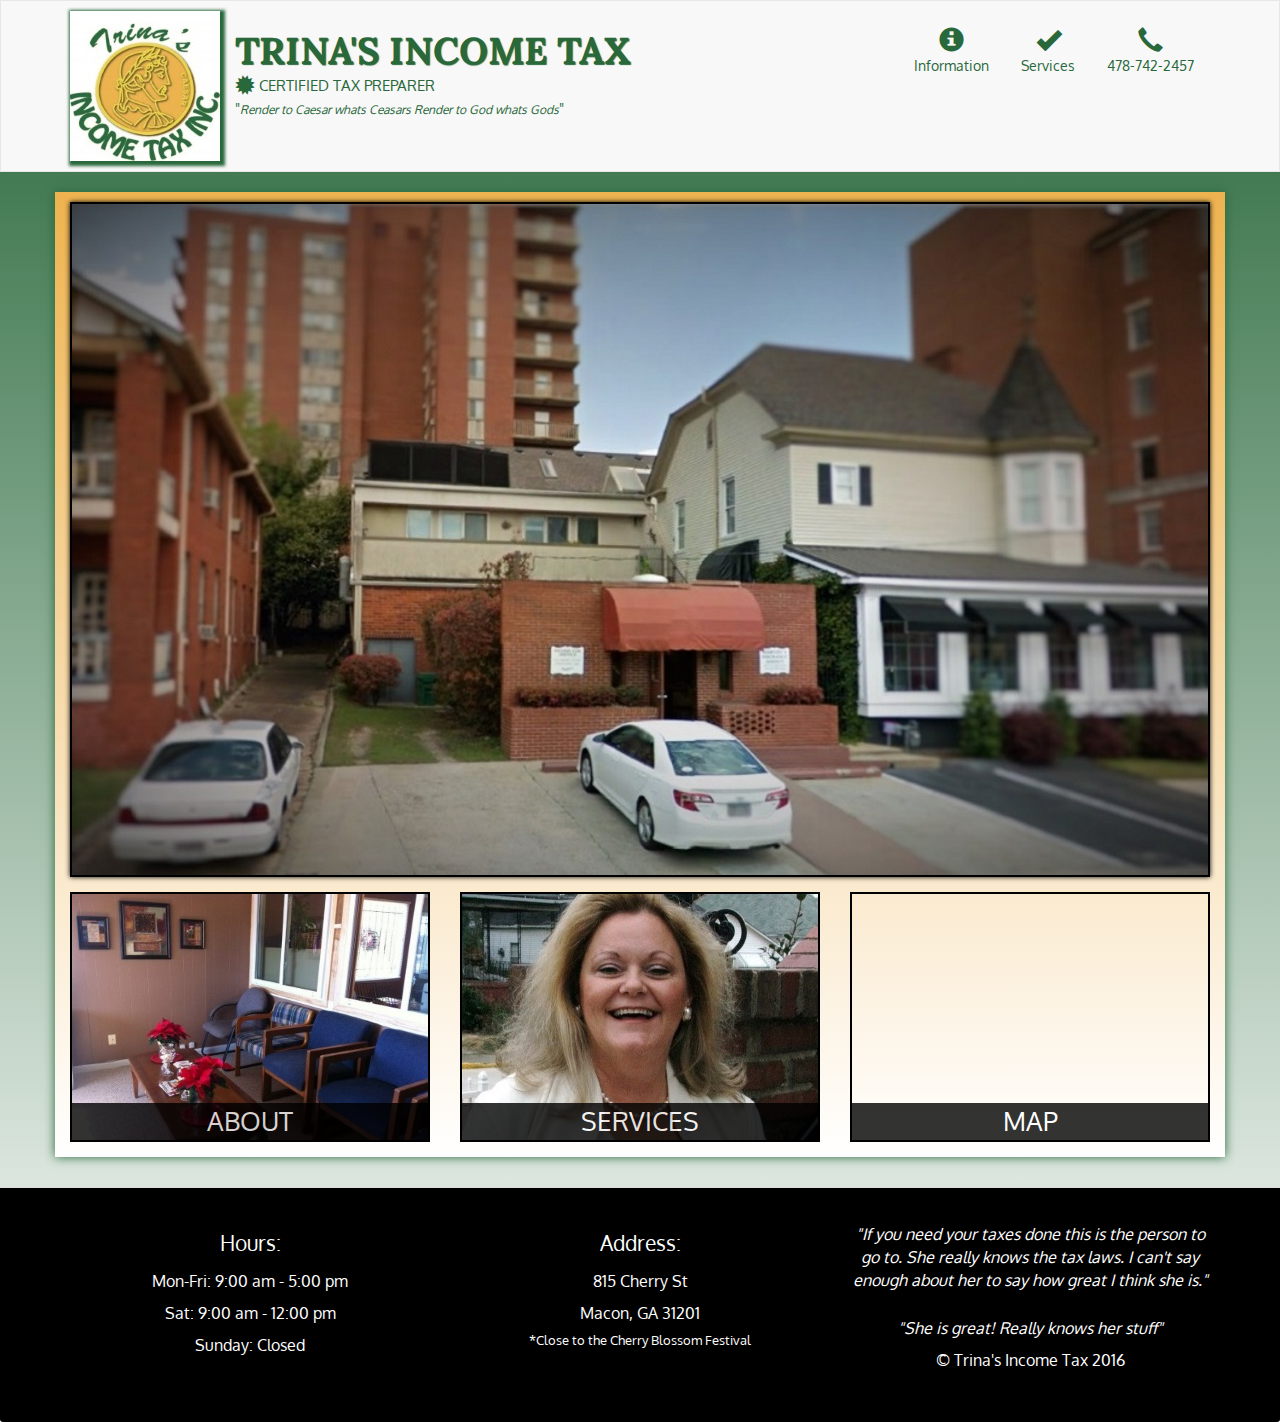
==== index.html @ db8cd345 "kadf" ====
<!doctype html>
<html lang="en">
  <head>
    <meta charset="utf-8">
    <meta http-equiv="X-UA-Compatible" content="IE=edge">
    <meta name="viewport" content="width=device-width, initial-scale=1">
    <title>Trina's Income Tax</title>
    <link rel="stylesheet" href="css/bootstrap.min.css">
    <link rel="stylesheet" href="css/styles.css">
    <link href='https://fonts.googleapis.com/css?family=Oxygen:400,300,700' rel='stylesheet' type='text/css'>
    <link href='https://fonts.googleapis.com/css?family=Lora' rel='stylesheet' type='text/css'>
  </head>

<body>
  <header>
    <nav id="header-nav" class="navbar navbar-default">
      <div class="container">
        <div class="navbar-header">
            <a href="index.html" class="pull-left visible-md visible-lg">
              <div id="logo-img"></div>
            </a>
            <div class="navbar-brand">
              <a href="index.html"><h1>TRINA'S INCOME TAX</h1></a>
              <!-- certified -->
              <p><span class="glyphicon glyphicon-certificate"></span> CERTIFIED TAX PREPARER
              <br>
              "<i class="quote">Render to Caesar whats Ceasars Render to God whats Gods</i>"
              </p>
            </div>
            <button type="button" id="navToggle" class="navbar-toggle collapsed" data-toggle="collapse" data-target=".navbar-collapse" aria-expanded="false">
              <span class="sr-only">Toggle navigation</span>
              <span class="icon-bar"></span>
              <span class="icon-bar"></span>
              <span class="icon-bar"></span>
            </button>
        </div>

          <div id="collapsable-nav" class="collapse navbar-collapse">
             <ul id="nav-list" class="nav navbar-nav navbar-right">
              <li id="navHomeButton" class="visible-xs active">
                <a href="index.html">
                  <span class="glyphicon glyphicon-home"></span> Home
                </a>
              </li>
              <li id="navMenuButton">
                <a href="#" class = "btn" onclick="$dc.loadInformationPage();">
                  <span class="glyphicon glyphicon-info-sign"></span><br class="hidden-xs">Information</a>
              </li>
              <li>
                <a href="#" class = "btn" onclick="$dc.loadMenuItems('A');">
                  <span class="glyphicon glyphicon-ok"></span><br class="hidden-xs">Services</a>
              </li>
              <li class="hidden-xs">
                <a class="btn" href="tel:478-742-2457">
                <span class="glyphicon glyphicon-earphone"></span><br class="hidden-xs">478-742-2457</a>
              </li>
            </ul><!-- #nav-list -->
          </div><!-- .collapse .navbar-collapse -->
      </div>
    </nav>
  </header>

   <div id="call-btn" class="visible-xs">
      <a class="btn" href="tel:478-742-2457">
      <span class="glyphicon glyphicon-earphone"></span>
      478-742-2457
      </a>
    </div>

    <div id="main-content" class="container">
    </div> 

    <footer class="panel-footer">
      <div class="container">
        <div class="row">
          <section id="hours" class="col-sm-4">
            <span>Hours:</span><br>
            Mon-Fri: 9:00 am - 5:00 pm<br>
            Sat: 9:00 am - 12:00 pm<br>
            Sunday: Closed
            <hr class="visible-xs">
          </section>
          <section id="address" class="col-sm-4">
            <span>Address:</span><br>
            815 Cherry St <br>
            Macon, GA 31201
            <p>*Close to the Cherry Blossom Festival</p>
            <hr class="visible-xs">
          </section>
          <section id="testimonials" class="col-sm-4">
            <p>"If you need your taxes done this is the person to go to. She really knows the tax laws. I can't say enough about her to say how great I think she is."</p>
            <p>"She is great! Really knows her stuff"</p>
          </section>
          <div class="text-center">&copy; Trina's Income Tax 2016</div>
        </div>
      </div>
    </footer>

  <!-- jQuery (Bootstrap JS plugins depend on it) -->

  <script src="js/jquery-2.1.4.min.js"></script>
  <script src="js/bootstrap.min.js"></script>
  <script src="js/ajax-utils.js"></script>
  <script src="js/script.js"></script>
</body>
</html>
---- css/styles.css ----
body {
  font-size: 16px;
  color: #fff;
  font-family: 'Oxygen', sans-serif;
  background:linear-gradient(to bottom, #29683b , #fff);
}

.background-image{
	width: 100%;
	height: 500px;
	margin: 0px auto;
	background-color: #000;
	
	background-image: url(images/Logo.jpg);
	background-position: -120% 70px;
	background-repeat: no-repeat;
	animation: animate-background linear 50s infinite;
}
@keyframes animate-background{
	from{ background-position: 120% 70px; }
	to{ background-position: -20% 70px; }
}
.navbar{
	min-height: 140px;
}
.dropdown-backdrop {
  position: fixed;
  left: 0;
  right: 0;
  bottom: 0;
  top: 0;
  z-index: 990;
}
.navbar ul.nav li a {
    z-index: 1000;
}
hr{
	border: 0;
	clear: both;
	display: block;
	width: 96%;
	height: 1px;
	background-color:#000;
}
.dropdown-backdrop {
  position: static;
  left: 0;
  right: 0;
  bottom: 0;
  top: 0;
  z-index: 990;
}
#header-nav{
	border-radius: 0;
}
#logo-img{
	background: url('../images/Logo.jpg') no-repeat;
	width: 150px;
	height: 150px;
	margin: 10px 15px 10px 0px;
	box-shadow: 2px 2px 3px 3px #29683b;
}
.navbar-brand{
	padding-top: 35px;
	font-size:  25px;
}
.navbar-brand h1{ 
	font-family: 'Lora', serif;
	color: #29683b;
	font-size: 1.5em;
	font-weight: bold;
	text-shadow: 1px 1px 1px #29683b;
	margin-top: 0;
	margin-bottom: 0;
	line-height: .75;
}

.navbar-brand a:hover, .navbar-brand a:focus{
	text-decoration: none;
}

.navbar-brand p{ 
	color: #29683b;
	font-size: .6em;
	margin-top: 10px;
}
.navbar-brand p span{
	vertical-align: middle;
	font-size:20px;
	margin-bottom: 5px;
}
#nav-list{
	margin-top: 10px;
}

#nav-list a {
	color: #29683b;
	text-align: center;
}
#nav-list a:hover{
	color: #fff;
	background-color: #eeb34f;
	box-shadow: 0 0 2px #000;

}
#nav-list a span{
	font-size: 1.8em;
}
button.navbar-toggle, .navbar-header .icon-bar{
	border: 1px solid #000;
	box-shadow: 1px 1px 1px #000;
}
.navbar-header button.navbar-toggle{
	clear: both;
	margin-top: -30px;
}

.panel-footer{
	margin-top: 30px;
	padding-top: 35px;
	padding-bottom: 30px;
	background-color: #000;
}
.panel-footer div.row{
	margin bottom: 35px;
}
#hours, #address{
	line-height: 2;
}
#hours > span, #address > span{
	font-size: 1.3em;
}
#address p{
	font-size: .8em;
	line-height: 1.8;
}
#testimonials{
	font-style:italic;
}
#testimonials p:nth-child(2){
	margin-top: 25px;
}

.panel-footer section{
	margin-bottom: 30px;
	text-align: center;
}
.panel-footer section:nth-child(3){
	margin-bottom: 0;
}
.panel-footer section hr{
	width: 50%;
}

.container .jumbotron {
  box-shadow: 0 0 25px #000;
  border: 2px solid #000;
}

#about-tile, #services-tile, #map-tile{
	height: 250px;
	width: 100%;
	margin-bottom: 15px;
	position: relative;
	border: 2px solid #000;
	overflow: hidden;
}
#map-tile:hover{
	box-shadow: 0 0 5px #29683b;
}
#about-tile:hover, #services-tile:hover{
	box-shadow: 0 0 5px #29683b;
}
#about-tile{
	background: url('../images/about.jpg') no-repeat;
}
#services-tile{
	background: url('../images/services.jpg') no-repeat;
}

.container .background_image{
	margin-bottom: 15px;
	box-shadow: 0 0 5px #000;
	border: 2px solid #000;
}
.quote{
	font-size: 0.8em;
}

#about-tile span, #services-tile span, #map-tile span{
	position: absolute;
	bottom: 0;
	right: 0;
	width: 100%;
	text-align: center;
	font-size: 1.6em;
	text-transform: uppercase;
	background-color: #000;
	color: #fff;
	opacity: .8;
}

#service-categories-info{
	color: #000;
	font-size: 2em;
}
#services-categories-title{
	color: #000;
	font-size: 2.5em;
	text-shadow: 2px 2px 2px #000;
}
#services-categories-title + div{
	margin-bottom: 50px;
}
#menu-categories-title{
	text-shadow: 2px 2px 2px #000;
	color:#000;
	font-weight: bold;
	font-size: 4em;
}
.menu-item-price{
	color: #000;
	margin-top: 10px;
}
.menu-item-tile{
	margin-bottom: 25px;
}
.menu-item-tile hr{
	width: 80%;
}
.menu-item-tile .menu-item-price{
	font-size: 1.1em;
	text-align: left;
	color: #000;
}
.menu-item-tile .menu-item-price span{
	font-size: .6em;
}
.menu-item-photo{
	color: #fff;
	position: relative;
	overflow: hidden;
	padding: 0;
	margin-bottom: 10px;
	margin-right: auto;
	margin-left: auto;
	max-width: 250px;
}
.menu-item-photo div{
	position: absolute;
	bottom: 0;
	right: 0;
	width: 50px;
	background-color: #000;
	text-align: center;
}
.menu-item-description{
	padding-right: 30px;
	color: #000;
}
h3.menu-item-title{
	color: #000;
	margin: 0 0 10px;
	font-size: 2em;
}
.menu-item-details{
	color: #000;
	font-size: .9em;
	font-style: italic;
}
#main-content{
	background:linear-gradient(to bottom, #eeb34f, #fff);
	padding-top: 10px;
	box-shadow: 0 0 10px #29683b;
}
#menu-categories-description{
		color: #000;
		margin-bottom: 10px;
		font-style: italic;
	}

@media (min-width: 1200px){
.container .background_image{
		background: url('../images/background_image_1200.jpg') no-repeat;
		height: 675px;
	}
.container .background_image_office{
		background: url('../images/office_1200.jpg') no-repeat;
		height: 675px;
	}
}

@media(min-width: 992px) and (max-width: 1199px){

	.container .background_image{
		background: url('../images/background_image_992.jpg') no-repeat;
		height: 558px;
	}
	.container .background_image_office{
		background: url('../images/office_992.jpg') no-repeat;
		height: 558px;
	}
}
@media(min-width: 768px) and (max-width: 991px){

	.container .background_image{
		background: url('../images/background_image_768.jpg') no-repeat;
		height: 432px;
	}
	.container .background_image_office{
		background: url('../images/office_768.jpg') no-repeat;
		height: 432px;
	}
}
@media(max-width: 767px){
	.container .background_image {
	  	margin-top: 20px;
	  	padding: 0;
	}
	.container .background_image_office{
		margin-top: 20px;
	  	padding: 0;
	}
	#call-btn > a{
	   font-size: 1.5em;
	    display: block;
	    margin: 20px;
	    padding: 8px;
	    border: 5px solid #000;
	    color: #fff;
	    box-shadow: 0 0 5px #000;
	    background:linear-gradient(to bottom, #29683b , #000);
	}

	.navbar-brand{
		padding-top: 10px;
		height: 80px;
	}
	.navbar-brand h1{
		padding-top: 10px;
		font-size: 5vw;
	}
	.navbar-brand p{
		font-size: .6em;
	}
	.navbar-brand p img{
		height: 20px;
	}
	#collapsable-nav a{
		font-size: 1.2em;
	}
	#collapsable-nav a span{
		font-size: 1em;
		margin-right: 5px;
	}
	.menu-item-photo{
		margin: auto;
	}
	.menu-item-description{
		text-align: center;
	}
	
	.menu-item-tile .menu-item-price{
		text-align: center;
	}
	#about-tile, #services-tile {
    width: 360px;
    margin: 0 auto 15px;
  }

}
@media(max-width: 479px){
	.navbar-brand h1{
		padding-top: 5px;
		font-size: 6vw;
	}
	#about-tile, #services-tile{
		width: 280px;
		margin: 0 auto 15px;
	}
	.col-xxs-12{
		position: relative;
		min-height: 1px;
		padding-right: 15px;
		padding-left: 15px;
		float: left;
		width: 100%;
	}
}
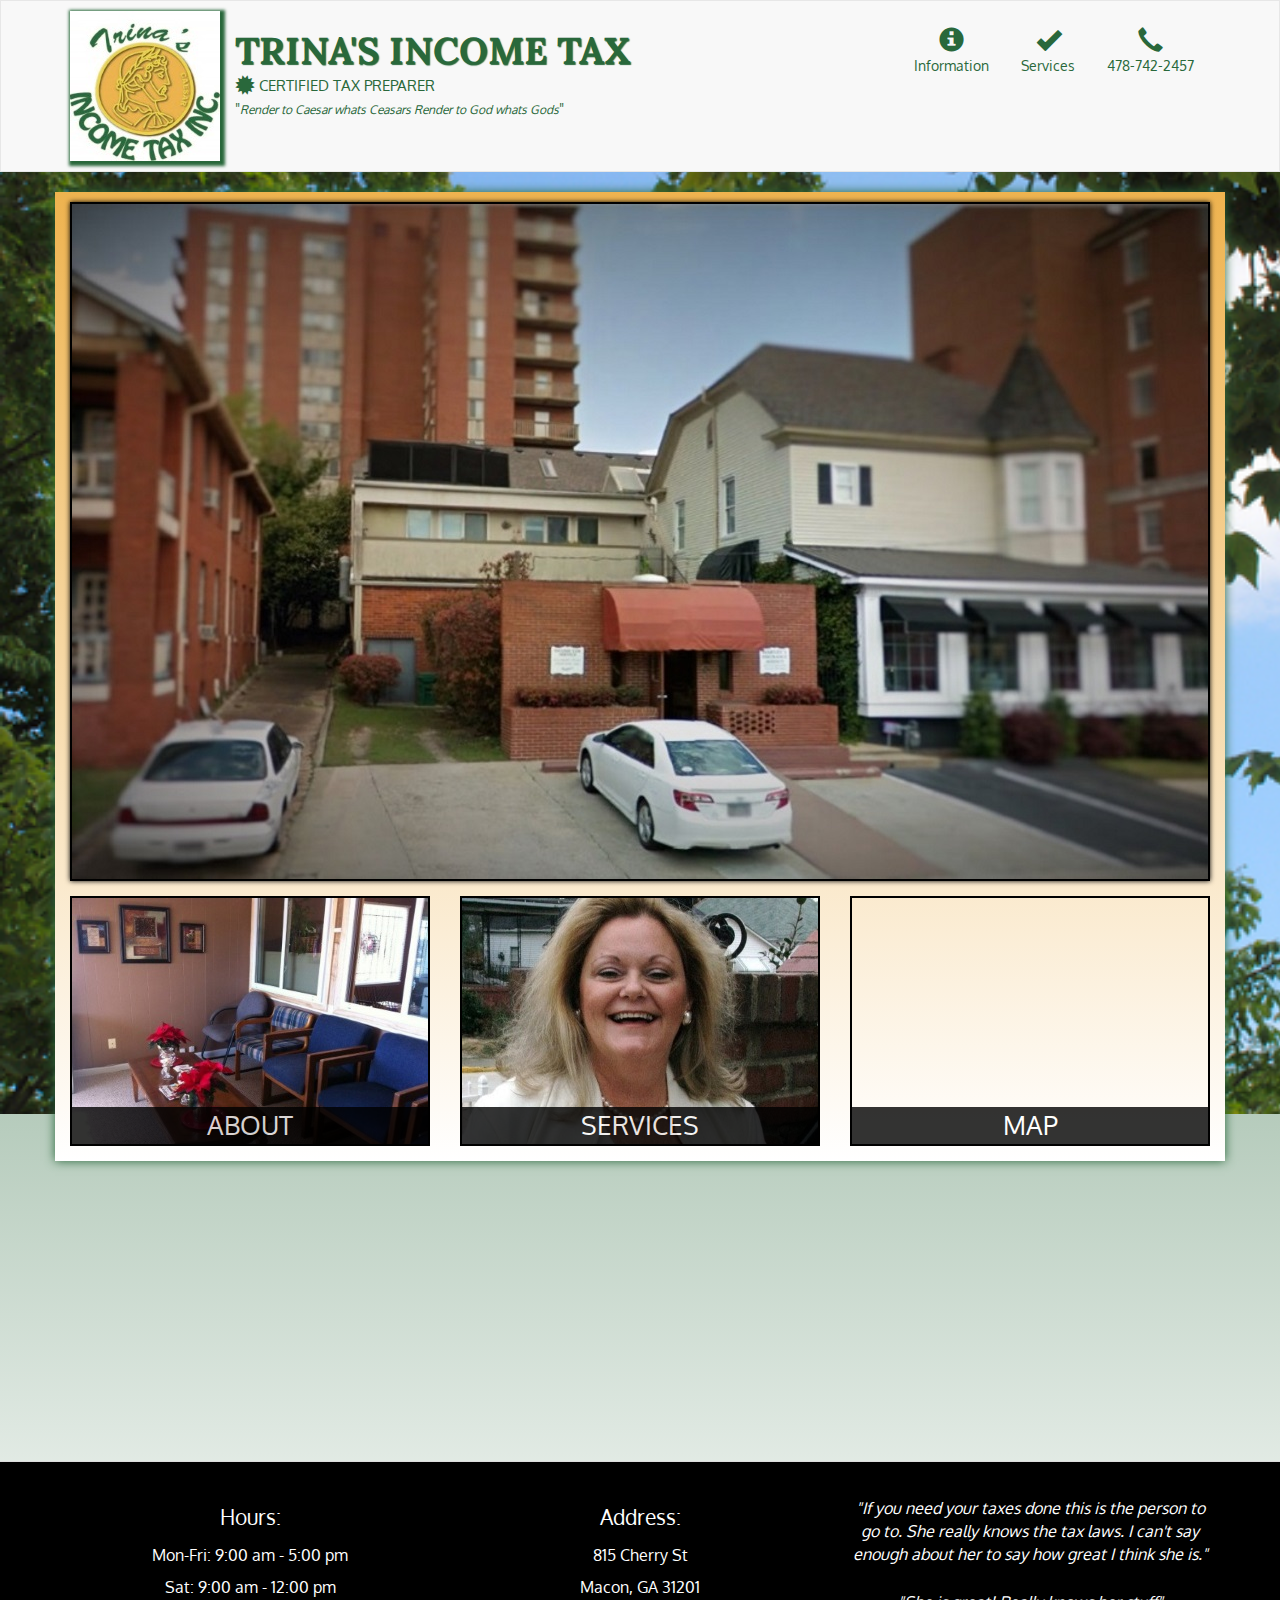
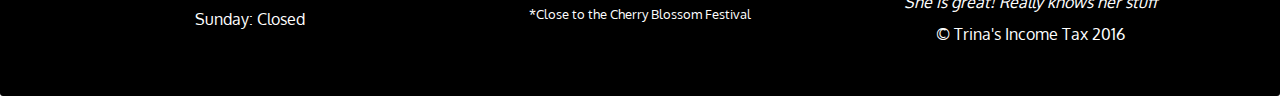
==== commit 246b8388: "kadf" ====
--- a/index.html
+++ b/index.html
@@ -12,6 +12,7 @@
   </head>
 
 <body>
+  <div id="main-background-image">
   <header>
     <nav id="header-nav" class="navbar navbar-default">
       <div class="container">
@@ -60,16 +61,17 @@
     </nav>
   </header>
 
-   <div id="call-btn" class="visible-xs">
-      <a class="btn" href="tel:478-742-2457">
-      <span class="glyphicon glyphicon-earphone"></span>
-      478-742-2457
-      </a>
-    </div>
+     <div id="call-btn" class="visible-xs">
+        <a class="btn" href="tel:478-742-2457">
+        <span class="glyphicon glyphicon-earphone"></span>
+        478-742-2457
+        </a>
+      </div>
 
-    <div id="main-content" class="container">
-    </div> 
-
+      
+      <div id="main-content" class="container">
+      </div> 
+ 
     <footer class="panel-footer">
       <div class="container">
         <div class="row">
@@ -95,7 +97,7 @@
         </div>
       </div>
     </footer>
-
+ </div>
   <!-- jQuery (Bootstrap JS plugins depend on it) -->
 
   <script src="js/jquery-2.1.4.min.js"></script>
--- a/css/styles.css
+++ b/css/styles.css
@@ -4,33 +4,19 @@
   font-family: 'Oxygen', sans-serif;
   background:linear-gradient(to bottom, #29683b , #fff);
 }
-
-.background-image{
-	width: 100%;
-	height: 500px;
-	margin: 0px auto;
-	background-color: #000;
-	
-	background-image: url(images/Logo.jpg);
-	background-position: -120% 70px;
-	background-repeat: no-repeat;
-	animation: animate-background linear 50s infinite;
-}
-@keyframes animate-background{
-	from{ background-position: 120% 70px; }
-	to{ background-position: -20% 70px; }
+#main-content{
+	position: relative;
+	margin-bottom: 300px;
+}
+#main-background-image{
+	background: url(../images/caesar.jpg) no-repeat;
+	background-size: 130%;
+
 }
 .navbar{
 	min-height: 140px;
 }
-.dropdown-backdrop {
-  position: fixed;
-  left: 0;
-  right: 0;
-  bottom: 0;
-  top: 0;
-  z-index: 990;
-}
+
 .navbar ul.nav li a {
     z-index: 1000;
 }
@@ -116,7 +102,6 @@
 }
 
 .panel-footer{
-	margin-top: 30px;
 	padding-top: 35px;
 	padding-bottom: 30px;
 	background-color: #000;
@@ -182,6 +167,7 @@
 	margin-bottom: 15px;
 	box-shadow: 0 0 5px #000;
 	border: 2px solid #000;
+	z-index:1;
 }
 .quote{
 	font-size: 0.8em;
@@ -278,9 +264,11 @@
 		margin-bottom: 10px;
 		font-style: italic;
 	}
-
+.container #scrolling-image-1{
+		z-index:0;
+	}
 @media (min-width: 1200px){
-.container .background_image{
+.container #scrolling-image-1{
 		background: url('../images/background_image_1200.jpg') no-repeat;
 		height: 675px;
 	}
@@ -292,7 +280,7 @@
 
 @media(min-width: 992px) and (max-width: 1199px){
 
-	.container .background_image{
+	.container #scrolling-image-1{
 		background: url('../images/background_image_992.jpg') no-repeat;
 		height: 558px;
 	}
@@ -303,7 +291,7 @@
 }
 @media(min-width: 768px) and (max-width: 991px){
 
-	.container .background_image{
+	.container #scrolling-image-1{
 		background: url('../images/background_image_768.jpg') no-repeat;
 		height: 432px;
 	}
@@ -313,7 +301,7 @@
 	}
 }
 @media(max-width: 767px){
-	.container .background_image {
+	.container #scrolling-image-1 {
 	  	margin-top: 20px;
 	  	padding: 0;
 	}
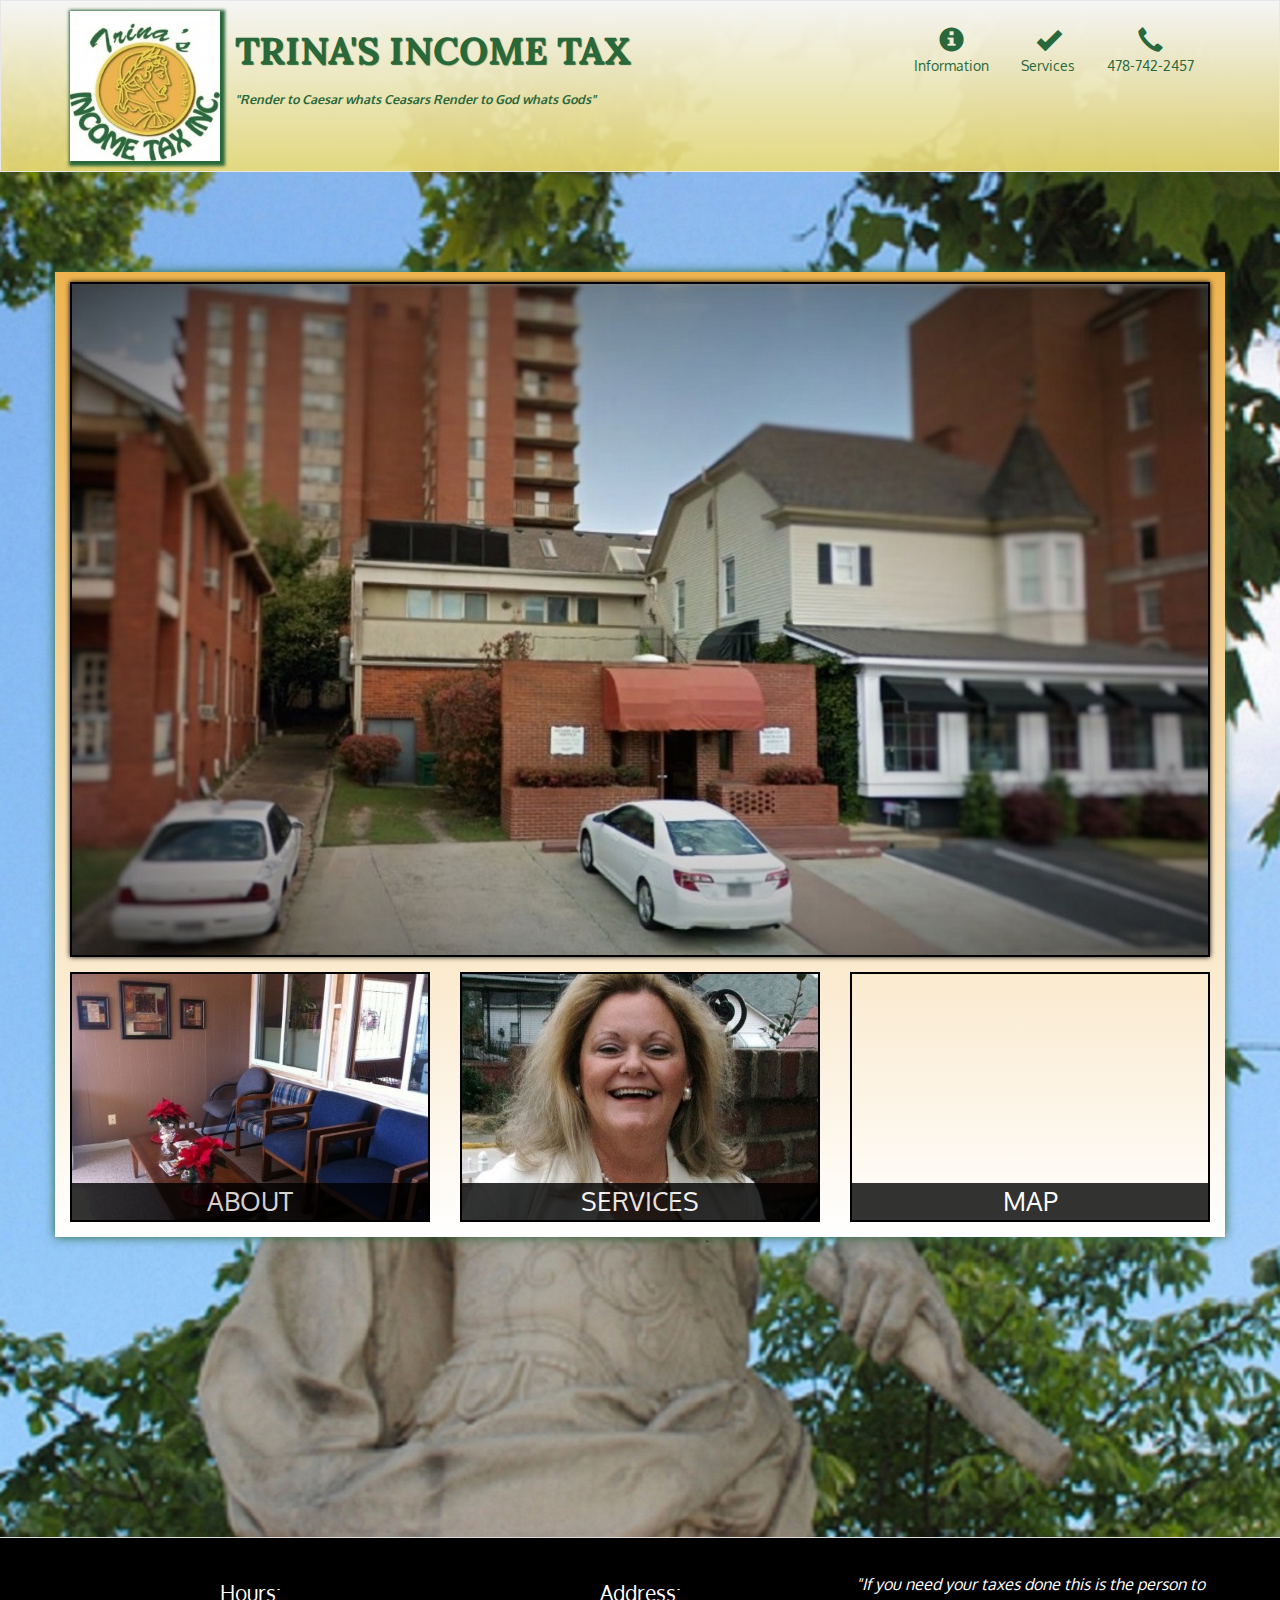
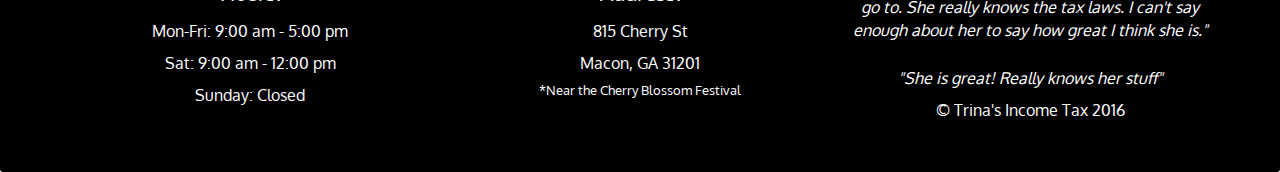
==== commit c55739f7: "kadf" ====
--- a/index.html
+++ b/index.html
@@ -23,9 +23,8 @@
             <div class="navbar-brand">
               <a href="index.html"><h1>TRINA'S INCOME TAX</h1></a>
               <!-- certified -->
-              <p><span class="glyphicon glyphicon-certificate"></span> CERTIFIED TAX PREPARER
               <br>
-              "<i class="quote">Render to Caesar whats Ceasars Render to God whats Gods</i>"
+              <i class="quote">"Render to Caesar whats Ceasars Render to God whats Gods"</i>
               </p>
             </div>
             <button type="button" id="navToggle" class="navbar-toggle collapsed" data-toggle="collapse" data-target=".navbar-collapse" aria-expanded="false">
@@ -47,7 +46,7 @@
                 <a href="#" class = "btn" onclick="$dc.loadInformationPage();">
                   <span class="glyphicon glyphicon-info-sign"></span><br class="hidden-xs">Information</a>
               </li>
-              <li>
+              <li id="navServicesButton">
                 <a href="#" class = "btn" onclick="$dc.loadMenuItems('A');">
                   <span class="glyphicon glyphicon-ok"></span><br class="hidden-xs">Services</a>
               </li>
@@ -68,7 +67,7 @@
         </a>
       </div>
 
-      
+
       <div id="main-content" class="container">
       </div> 
  
@@ -86,7 +85,7 @@
             <span>Address:</span><br>
             815 Cherry St <br>
             Macon, GA 31201
-            <p>*Close to the Cherry Blossom Festival</p>
+            <p>*Near the Cherry Blossom Festival</p>
             <hr class="visible-xs">
           </section>
           <section id="testimonials" class="col-sm-4">
--- a/css/styles.css
+++ b/css/styles.css
@@ -4,15 +4,13 @@
   font-family: 'Oxygen', sans-serif;
   background:linear-gradient(to bottom, #29683b , #fff);
 }
-#main-content{
-	position: relative;
-	margin-bottom: 300px;
+.navbar-default{
+	background:linear-gradient(to bottom, rgba(245,245,245,1) , rgba(236,220,116,0.9));
 }
 #main-background-image{
-	background: url(../images/caesar.jpg) no-repeat;
-	background-size: 130%;
-
-}
+	background: url(../images/caesar.jpg) no-repeat scroll center top transparent;
+}
+
 .navbar{
 	min-height: 140px;
 }
@@ -170,7 +168,9 @@
 	z-index:1;
 }
 .quote{
-	font-size: 0.8em;
+	font-size: 0.5em;
+	font-weight: bold;
+	color: #29683b;
 }
 
 #about-tile span, #services-tile span, #map-tile span{
@@ -264,11 +264,13 @@
 		margin-bottom: 10px;
 		font-style: italic;
 	}
-.container #scrolling-image-1{
-		z-index:0;
-	}
 @media (min-width: 1200px){
-.container #scrolling-image-1{
+	#main-content{
+	margin-top: 100px;
+	position: relative;
+	margin-bottom: 300px;
+	}
+.container .background_image{
 		background: url('../images/background_image_1200.jpg') no-repeat;
 		height: 675px;
 	}
@@ -279,8 +281,12 @@
 }
 
 @media(min-width: 992px) and (max-width: 1199px){
-
-	.container #scrolling-image-1{
+	#main-content{
+	margin-top: 100px;
+	position: relative;
+	margin-bottom: 300px;
+	}
+	.container .background_image{
 		background: url('../images/background_image_992.jpg') no-repeat;
 		height: 558px;
 	}
@@ -290,8 +296,12 @@
 	}
 }
 @media(min-width: 768px) and (max-width: 991px){
-
-	.container #scrolling-image-1{
+	#main-content{
+		margin-top: 100px;
+		position: relative;
+		margin-bottom: 300px;
+	}
+	.container .background_image{
 		background: url('../images/background_image_768.jpg') no-repeat;
 		height: 432px;
 	}
@@ -301,7 +311,10 @@
 	}
 }
 @media(max-width: 767px){
-	.container #scrolling-image-1 {
+	#main-background-image{
+	background-size: 150%;
+	}
+	.container .background_image {
 	  	margin-top: 20px;
 	  	padding: 0;
 	}
@@ -309,15 +322,17 @@
 		margin-top: 20px;
 	  	padding: 0;
 	}
+
 	#call-btn > a{
+
 	   font-size: 1.5em;
 	    display: block;
-	    margin: 20px;
+	    margin: 40px;
 	    padding: 8px;
-	    border: 5px solid #000;
+	    border: 2px solid #000;
 	    color: #fff;
 	    box-shadow: 0 0 5px #000;
-	    background:linear-gradient(to bottom, #29683b , #000);
+	    background:linear-gradient(to top, rgba(63,111,77,0.8) , rgba(220,179,78,0.5));
 	}
 
 	.navbar-brand{
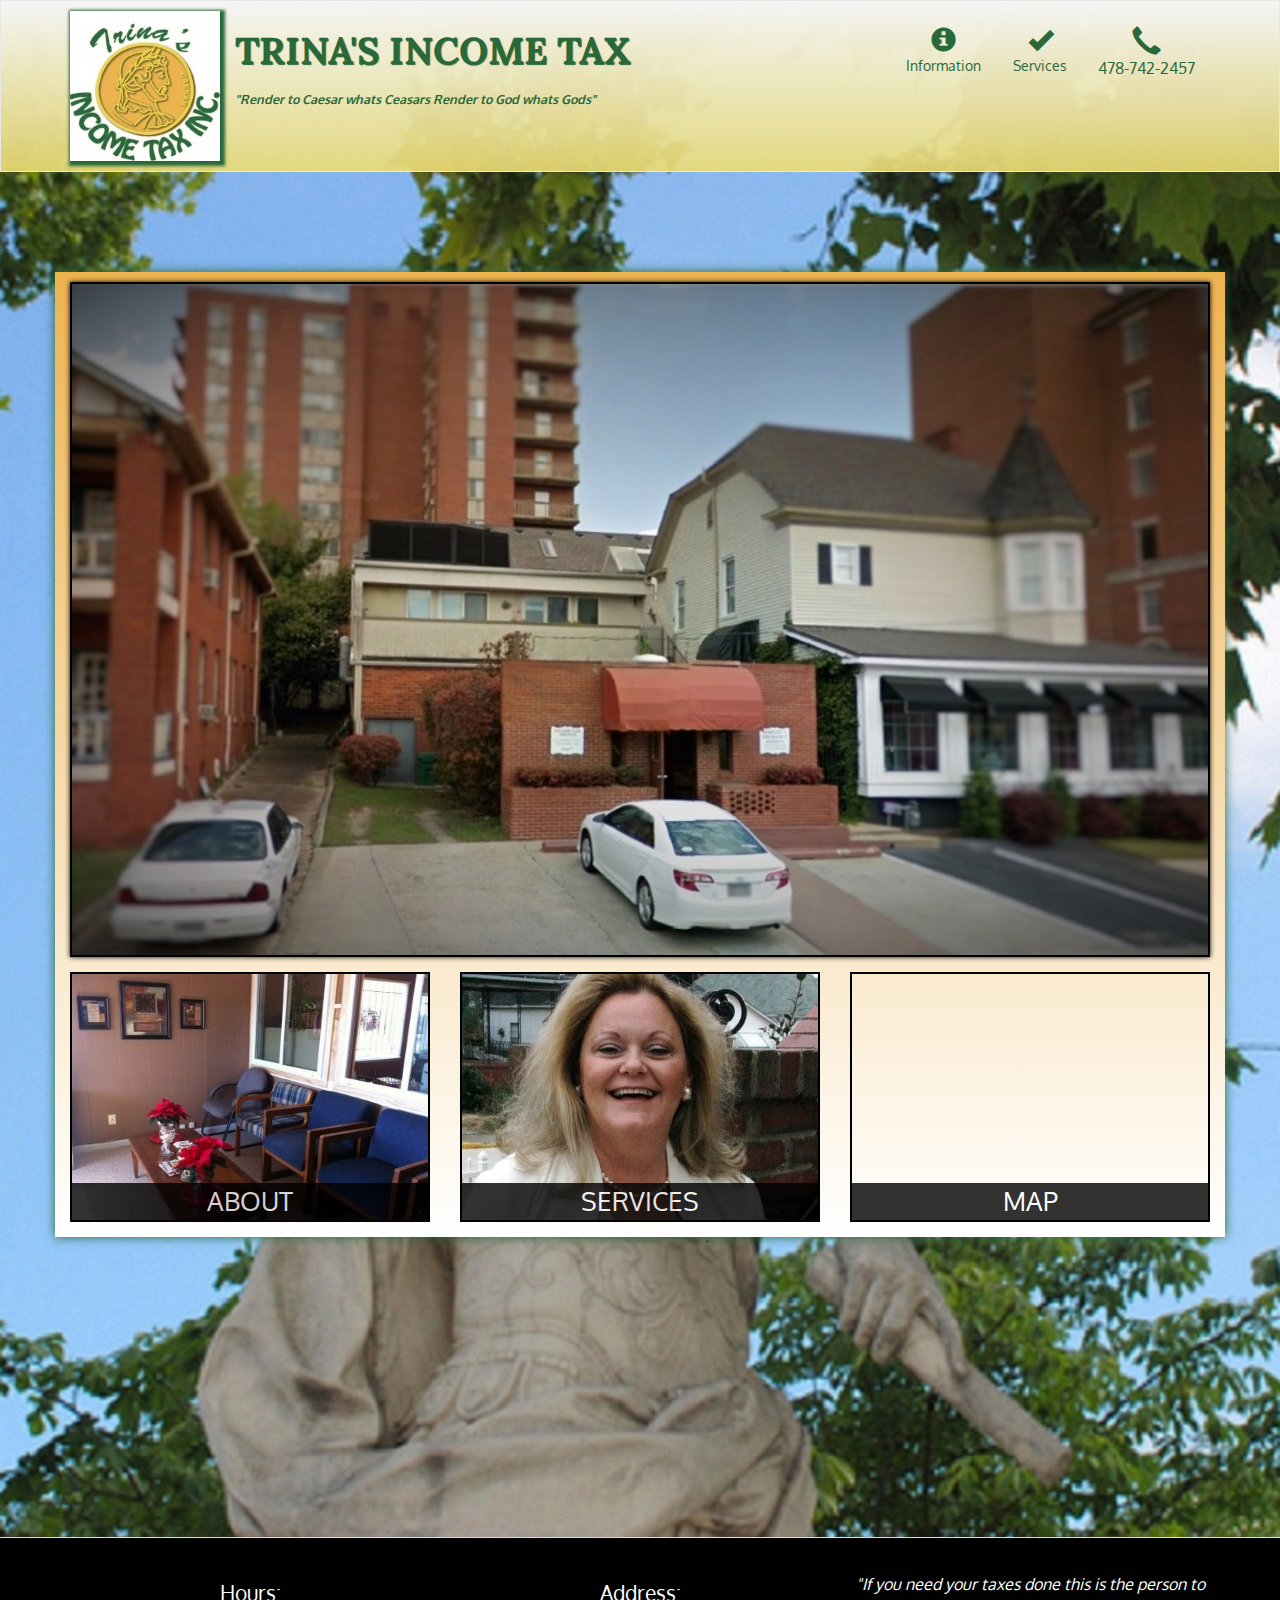
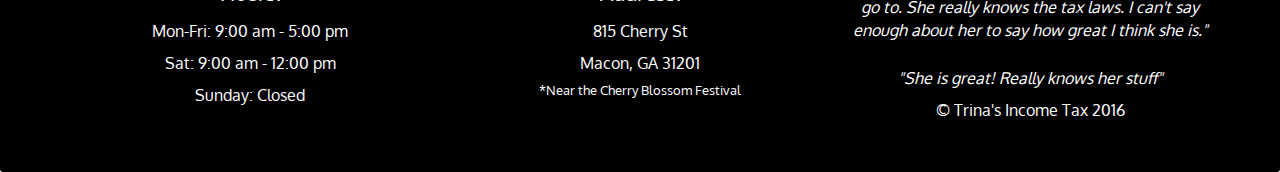
==== commit 2302672d: "kadf" ====
--- a/index.html
+++ b/index.html
@@ -51,7 +51,7 @@
                   <span class="glyphicon glyphicon-ok"></span><br class="hidden-xs">Services</a>
               </li>
               <li class="hidden-xs">
-                <a class="btn" href="tel:478-742-2457">
+                <a href="tel:478-742-2457">
                 <span class="glyphicon glyphicon-earphone"></span><br class="hidden-xs">478-742-2457</a>
               </li>
             </ul><!-- #nav-list -->
--- a/css/styles.css
+++ b/css/styles.css
@@ -312,7 +312,7 @@
 }
 @media(max-width: 767px){
 	#main-background-image{
-	background-size: 150%;
+	background-size: 110%;
 	}
 	.container .background_image {
 	  	margin-top: 20px;
@@ -324,15 +324,17 @@
 	}
 
 	#call-btn > a{
-
 	   font-size: 1.5em;
 	    display: block;
-	    margin: 40px;
+	    margin-top: 50px;
+	    margin-bottom: 50px;
+	    margin-left: 25px;
+	    margin-right: 25px;
 	    padding: 8px;
 	    border: 2px solid #000;
 	    color: #fff;
 	    box-shadow: 0 0 5px #000;
-	    background:linear-gradient(to top, rgba(63,111,77,0.8) , rgba(220,179,78,0.5));
+	    background:linear-gradient(to bottom, rgba(63,111,77,0.8) , rgba(220,179,78,0.5));
 	}
 
 	.navbar-brand{
@@ -373,6 +375,9 @@
 
 }
 @media(max-width: 479px){
+	#main-background-image{
+	background-size: 175%;
+	}
 	.navbar-brand h1{
 		padding-top: 5px;
 		font-size: 6vw;
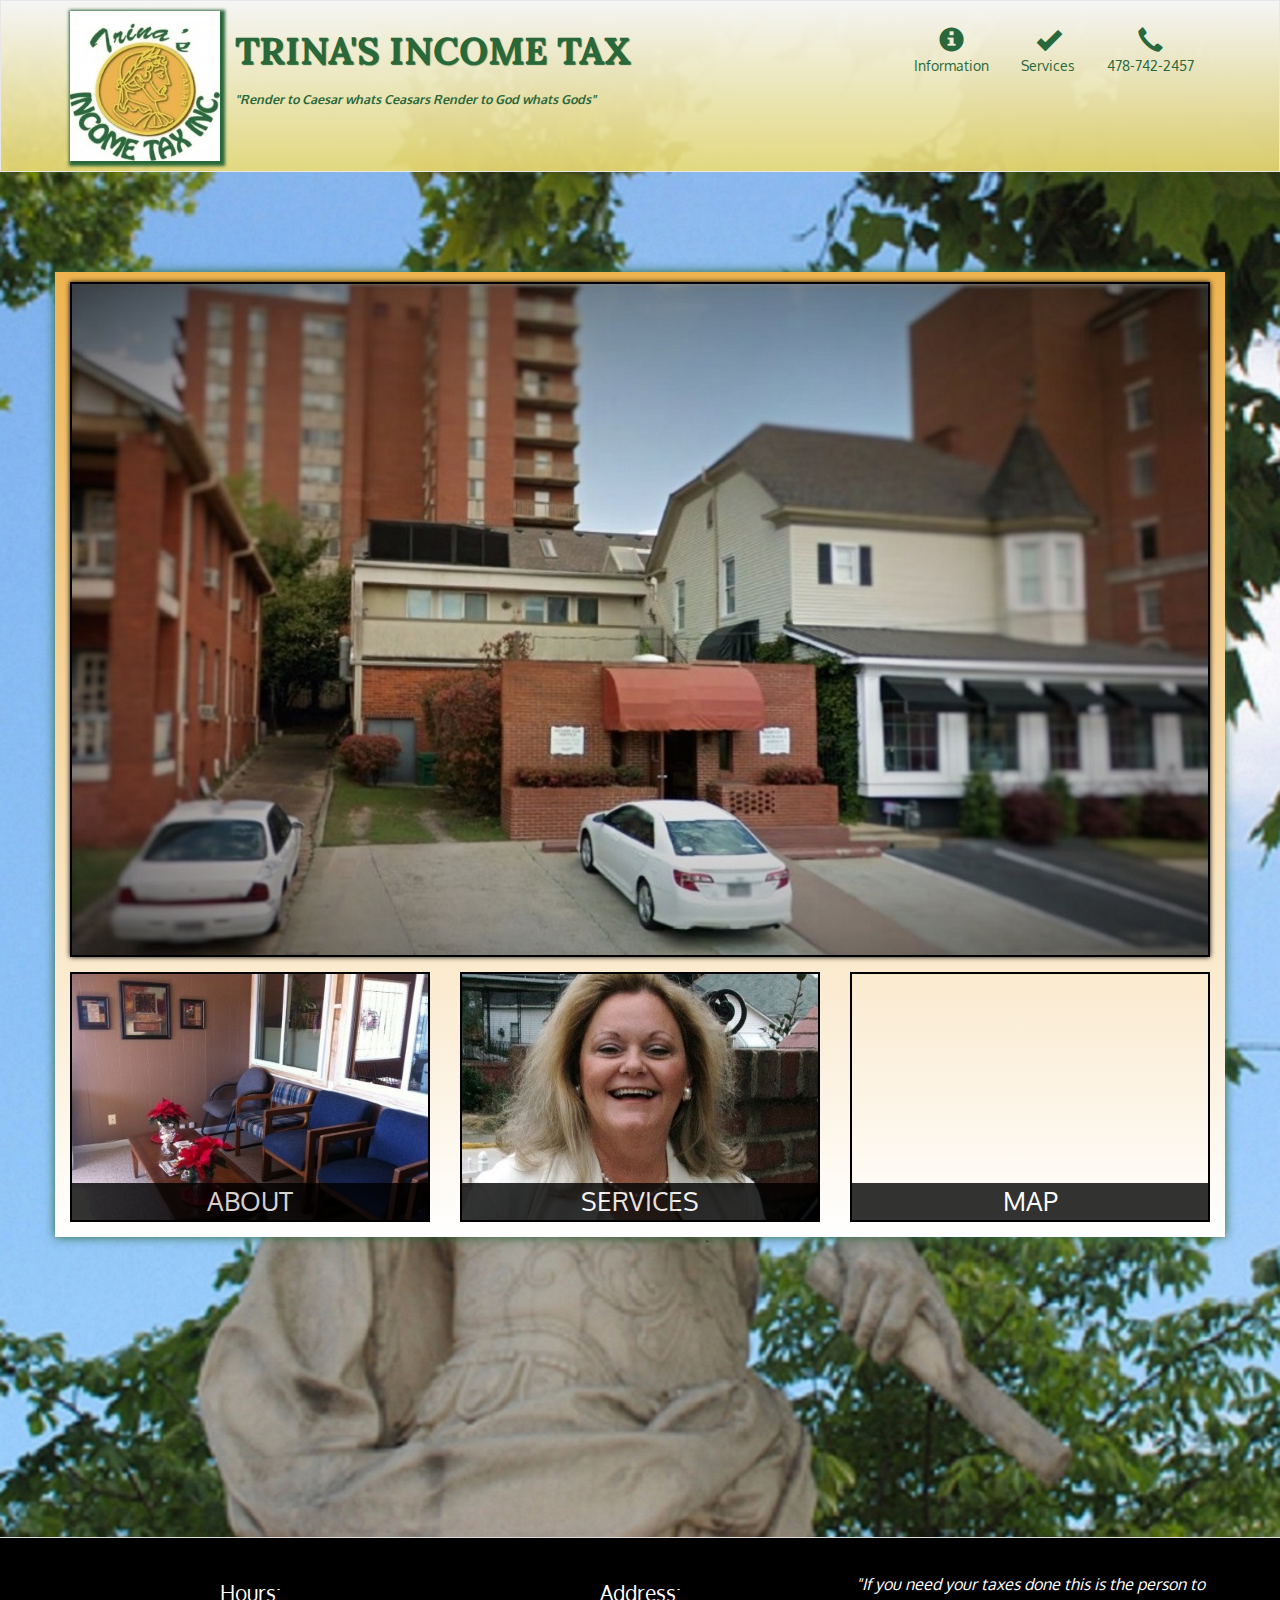
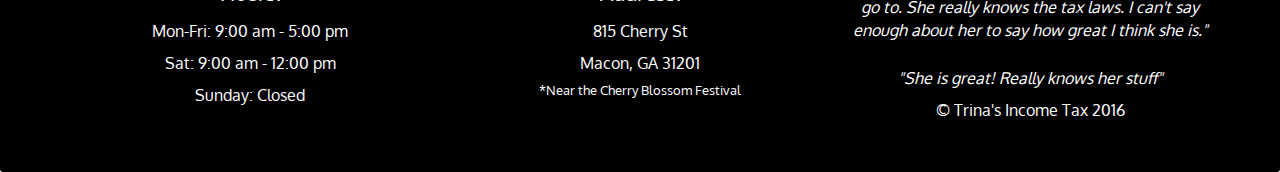
==== commit d61dc241: "kadsf" ====
--- a/index.html
+++ b/index.html
@@ -51,7 +51,7 @@
                   <span class="glyphicon glyphicon-ok"></span><br class="hidden-xs">Services</a>
               </li>
               <li class="hidden-xs">
-                <a href="tel:478-742-2457">
+                <a class="btn" href="tel:478-742-2457">
                 <span class="glyphicon glyphicon-earphone"></span><br class="hidden-xs">478-742-2457</a>
               </li>
             </ul><!-- #nav-list -->
